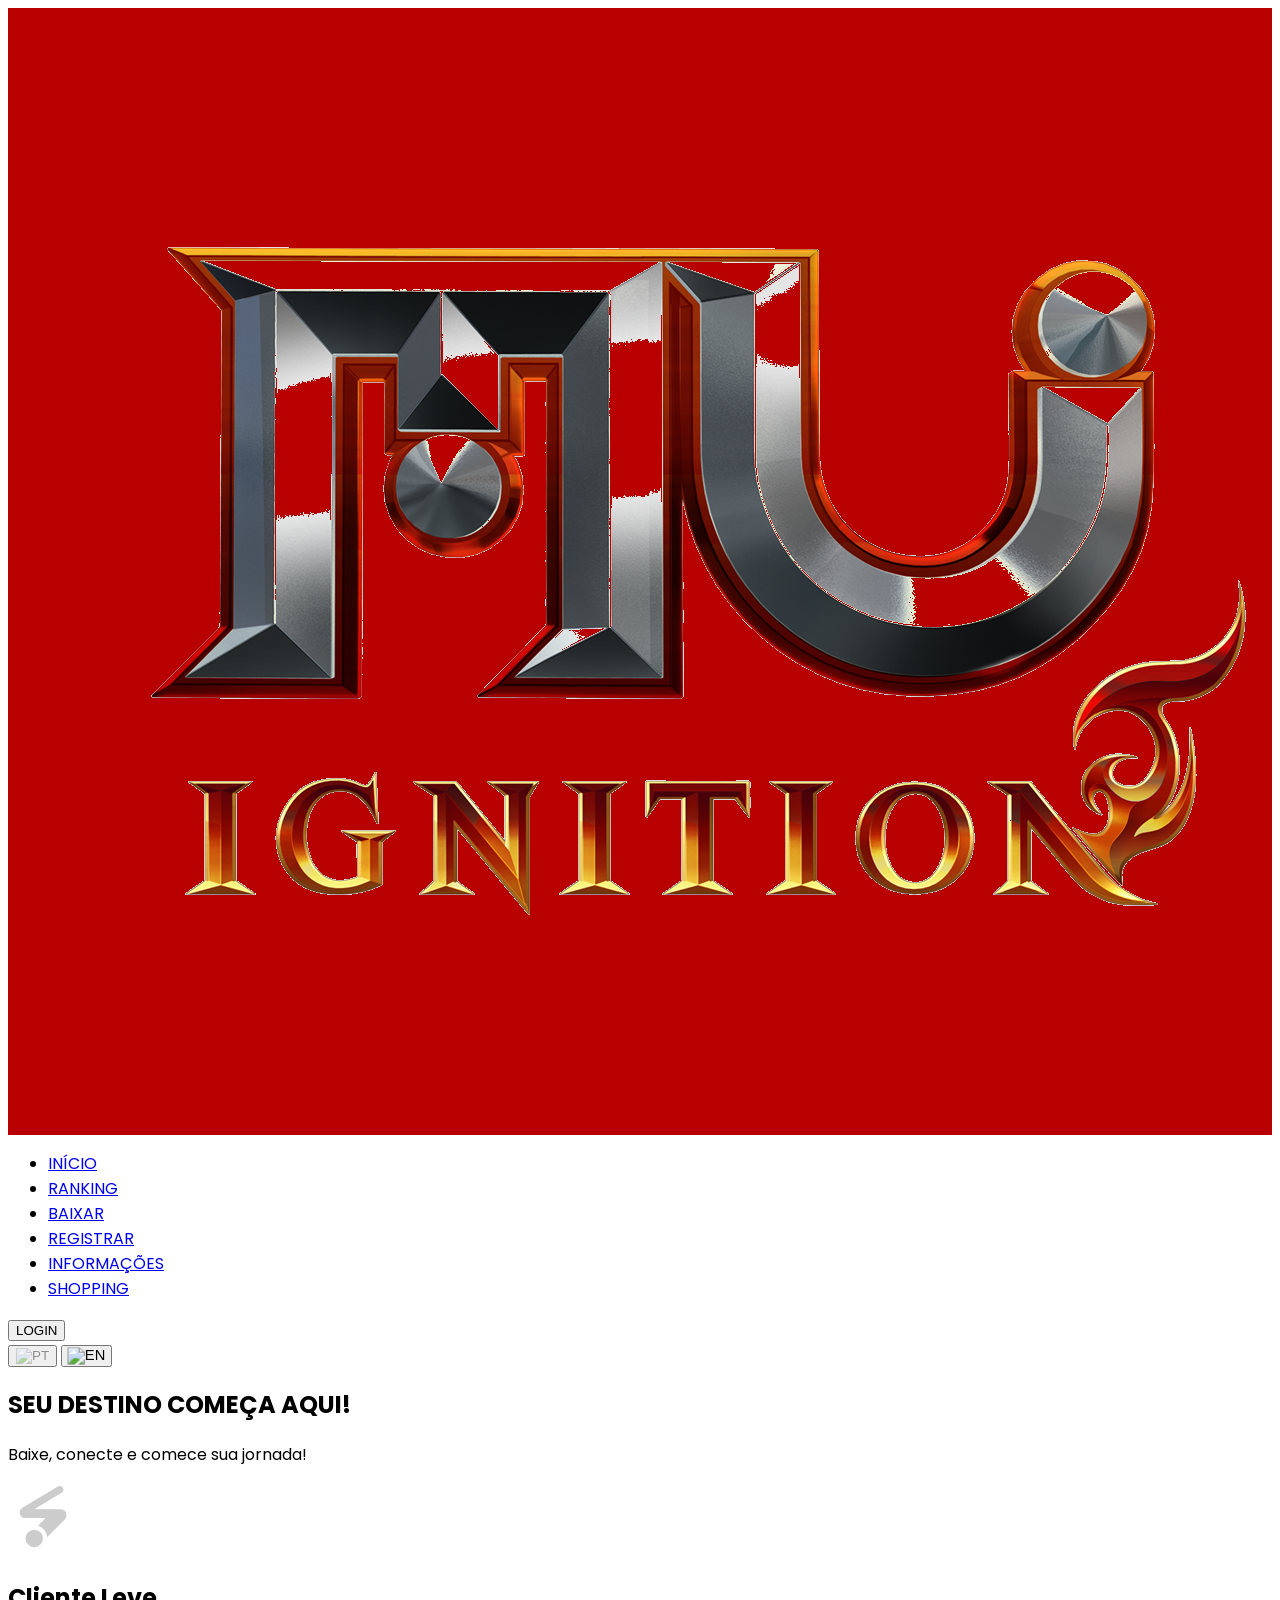
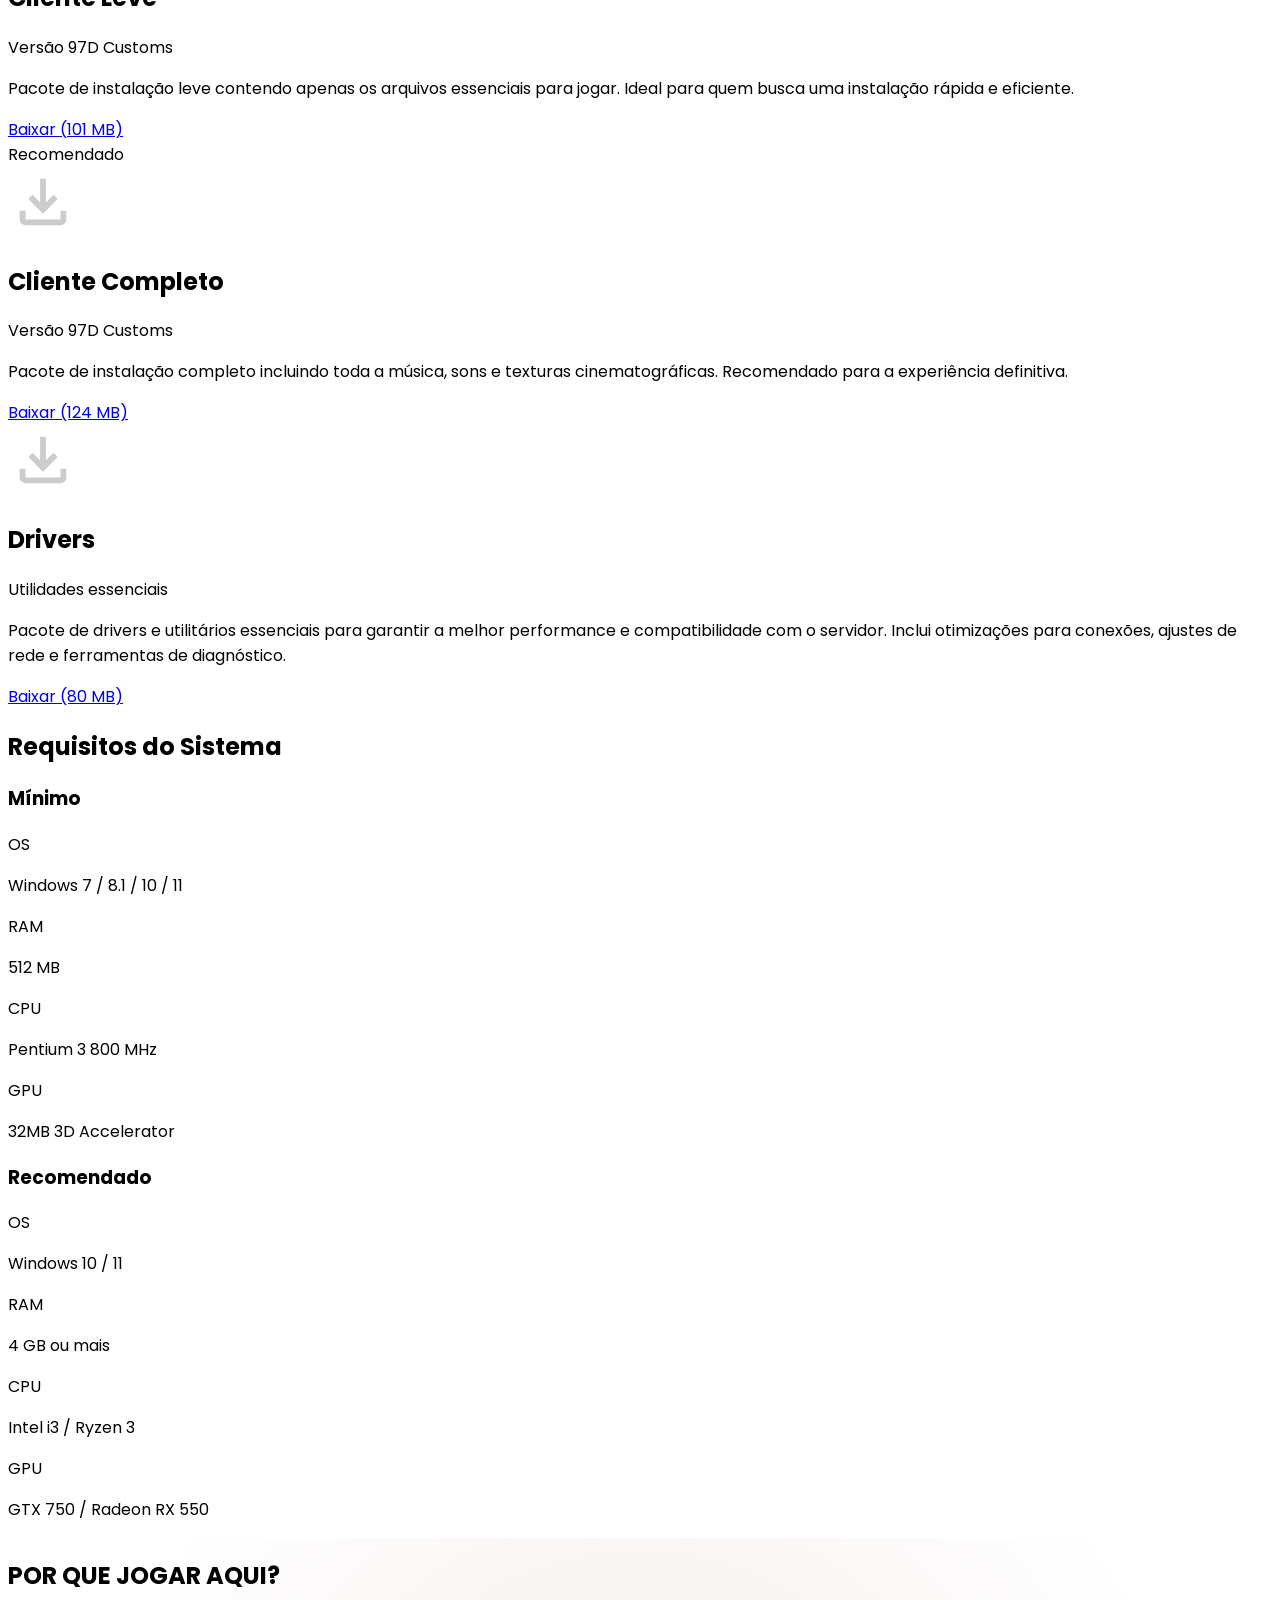
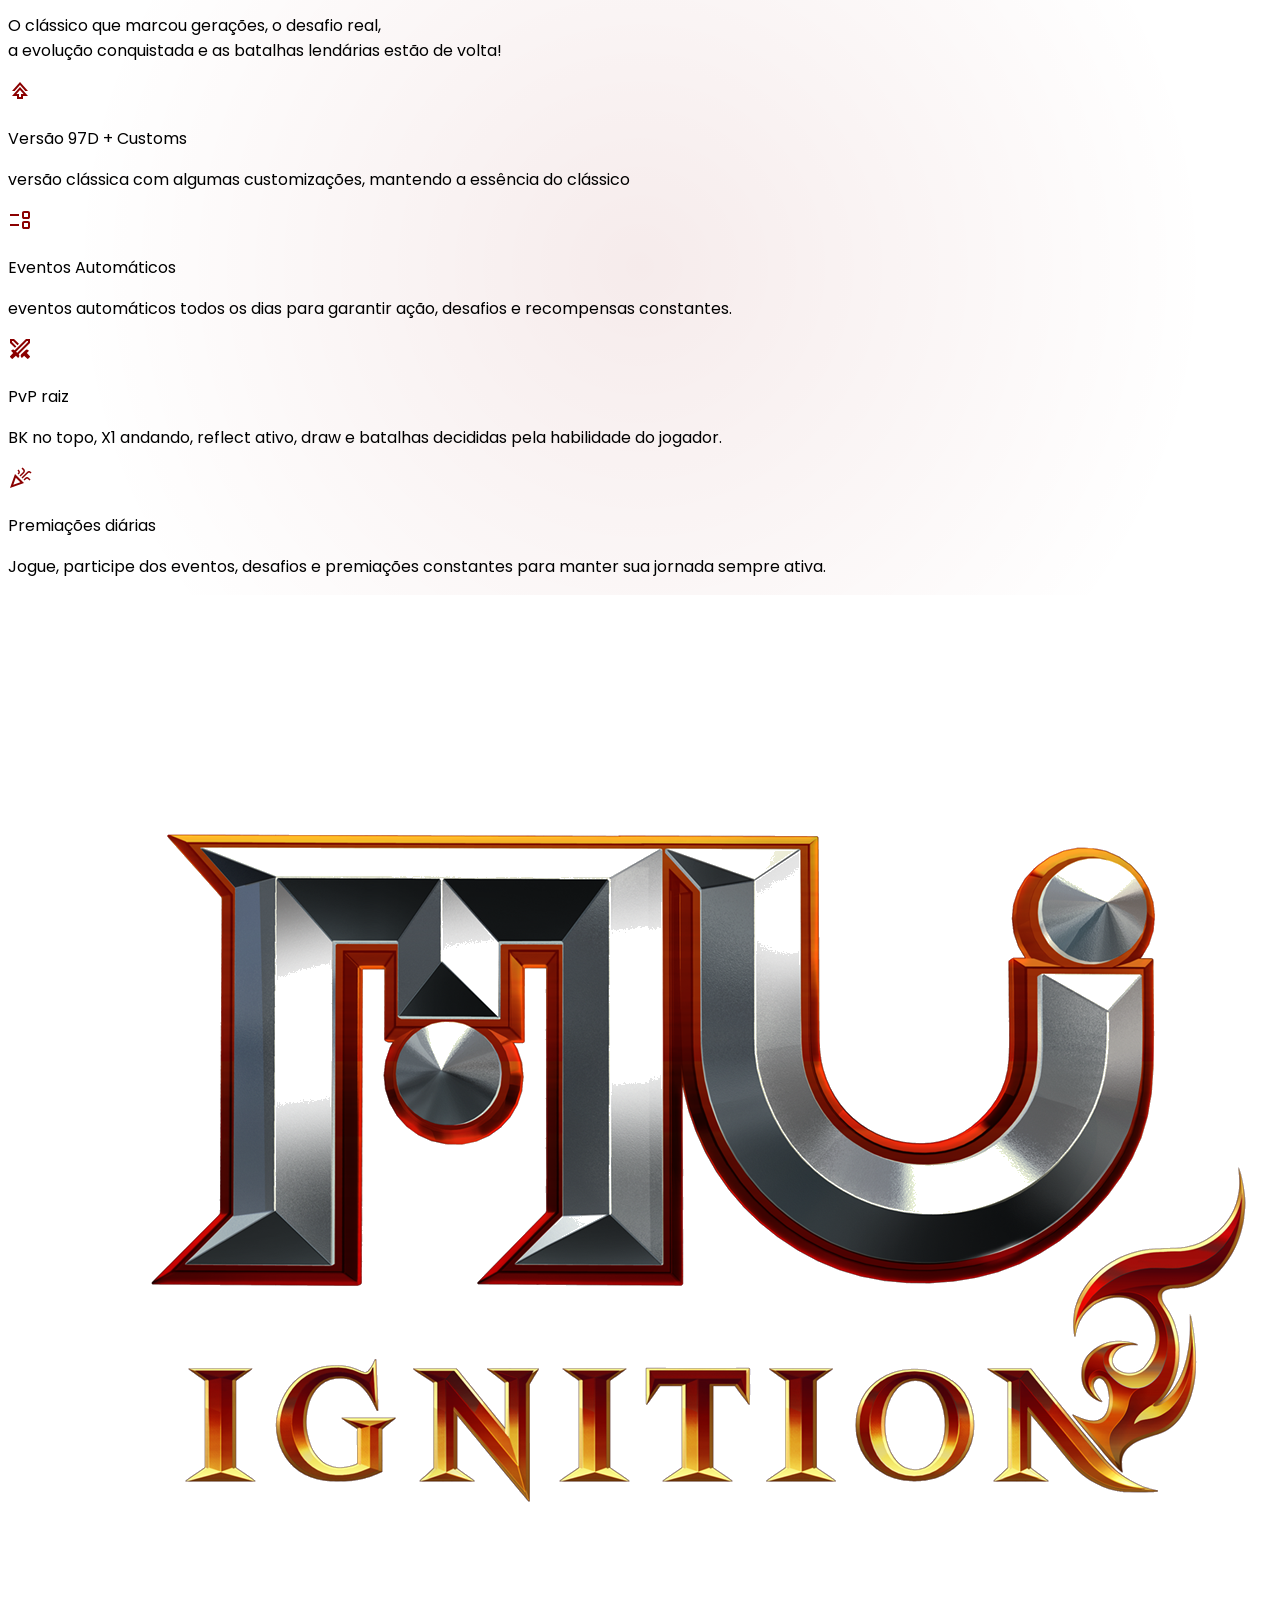
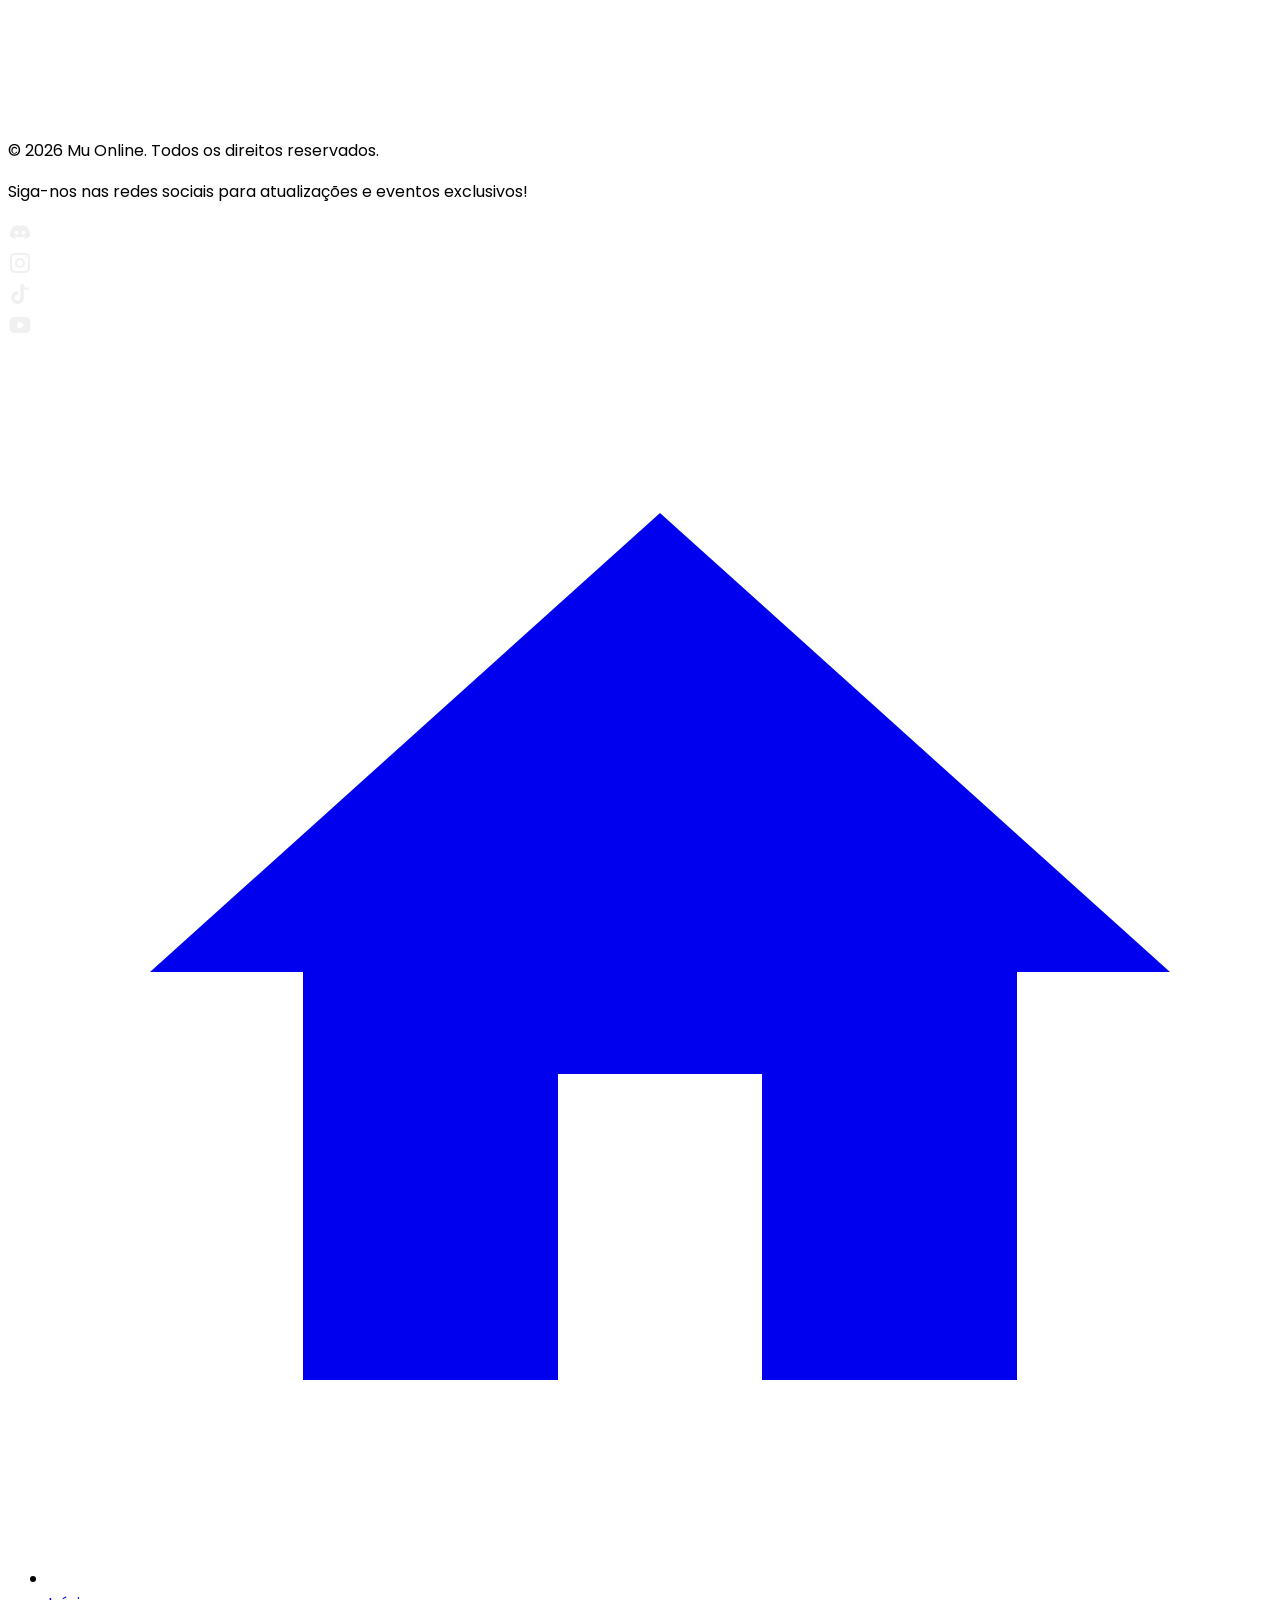
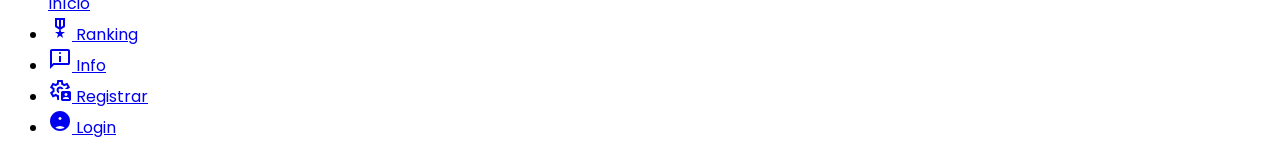
==== downloads.html @ 89e39e62 "Update index.html" ====
<!DOCTYPE html>
<html lang="pt-br">

<head>
    <meta charset="UTF-8">
    <meta name="theme-color" content="#05070a">
    <meta name="viewport" content="width=device-width, initial-scale=1.0">
    <link rel="stylesheet" href="static/css/style.css">
    <link rel="preconnect" href="https://fonts.googleapis.com">
    <link rel="preconnect" href="https://fonts.gstatic.com" crossorigin>
    <link rel="shortcut icon" href="static/images/favicon.ico" type="image/x-icon" />
    <link rel="stylesheet" href="https://cdn.jsdelivr.net/npm/swiper@11/swiper-bundle.min.css" />
    <script src="https://cdn.tailwindcss.com"></script>
    <title>Downloads - MMORPG</title>
</head>

<body class="text-white bg-[#050505]">
    <!-- nav desktop -->
    <nav class="fixed top-0 w-full h-[5.5rem] bg-[#020202] border-b border-[#ec13132d] flex items-center z-[1000]">
        <div class="max-w-7xl mx-auto px-6 w-full flex items-center justify-between">
            <div class="flex items-center gap-12">
                <div class="flex items-center">
                    <div
                        class="background-button p-0.5 rounded-lg flex items-center justify-center w-10 h-10 shrink-0 shadow-[0_0_15px_rgba(235,44,37,0.4)]">
                        <img src="static/images/muonline.png" alt="Logo" class="w-full h-full object-contain">
                    </div>
                </div>
                <ul class="hidden md:flex items-center gap-10 text-sm font-medium uppercase tracking-wider">
                    <li><a href="/"
                            class="nav-link text-[#94a3b8] hover:text-[#B80000] transition text-xs font-bold">INÍCIO</a>
                    </li>
                    <li><a href="/rankings.html"
                            class="nav-link text-[#94a3b8] hover:text-[#B80000] transition text-xs font-bold">RANKING</a>
                    </li>
                    <li><a href="/downloads.html"
                            class="nav-link text-[#94a3b8] hover:text-[#B80000] transition text-xs font-bold">BAIXAR</a>
                    </li>
                    <li><a href="/register.html"
                            class="nav-link text-[#94a3b8] hover:text-[#B80000] transition text-xs font-bold">REGISTRAR</a>
                    </li>
                    <li><a href="/infos.html"
                            class="nav-link text-[#94a3b8] hover:text-[#B80000] transition text-xs font-bold">INFORMAÇÕES</a>
                    </li>
                    <li><a href="/shoppings.html"
                            class="nav-link text-[#94a3b8] hover:text-[#B80000] transition text-xs font-bold">SHOPPING</a>
                    </li>
                </ul>
            </div>
            <div class="flex items-center gap-6">
                <button title="Fazer login"
                    class="hidden md:block px-8 py-2.5 rounded-sm bg-[#B80000] text-white text-xs font-bold uppercase tracking-widest hover:bg-red-900/20 hover:text-[#8b0000] border border-[#b80000] transition-all duration-300 cursor-pointer">
                    LOGIN
                </button>
                <div class="flex items-center gap-3 border-l border-gray-800 pl-6">
                    <button class="lang-btn active" data-lang="pt">
                        <img src="https://flagcdn.com/w40/br.png" alt="PT"
                            class="w-5 h-3.5 rounded-sm cursor-pointer hover:opacity-100 transition">
                    </button>
                    <button class="lang-btn" data-lang="en">
                        <img src="https://flagcdn.com/w40/us.png" alt="EN"
                            class="w-5 h-3.5 rounded-sm cursor-pointer opacity-40 hover:opacity-100 transition">
                    </button>
                </div>
            </div>
        </div>
    </nav>

    <!-- downloads -->
    <section class="relative py-20 px-4 text-white overflow-hidden min-h-screen">
        <div class="absolute inset-0 -z-10">
            <div
                class="absolute inset-0 bg-[url('/static/images/bg-footer.jpg')] bg-cover bg-[position:20%_center] md:bg-center lg:bg-fixed brightness-[0.3]">
            </div>
            <div class="absolute inset-0 bg-gradient-to-b from-transparent via-transparent to-[#020202]"></div>
        </div>
        <div class="relative z-10 max-w-6xl mx-auto">
            <div class="text-center mb-16 mt-24">
                <h2 class="text-4xl md:text-6xl font-bold uppercase tracking-widest drop-shadow-lg">
                    SEU DESTINO COMEÇA <span class="text-[#b30000]">AQUI!</span>
                </h2>
                <p class="text-[#666] uppercase tracking-[0.2em] text-[10px] md:text-xs mt-4 font-bold">
                    Baixe, conecte e comece sua jornada!
                </p>
            </div>

            <!-- cards downloads -->
            <div class="grid grid-cols-1 place-items-center font-sans gap-10 md:grid-cols-3">
                <!-- client lite -->
                <div
                    class="bg-[#1a1a1c] hover:bg-[#1b1b1d] w-80 px-8 py-6 text-center shadow-2xl border-t-2 border-zinc-800 hover:border-zinc-500 transition-all duration-300 hover:-translate-y-2">
                    <div class="flex justify-center mb-6">
                        <svg xmlns="http://www.w3.org/2000/svg" height="70px" viewBox="0 -960 960 960" width="70px"
                            fill="#ccc">
                            <path
                                d="M275-115q-35-35-35-85t35-85q35-35 85-35t85 35q35 35 35 85t-35 85q-35 35-85 35t-85-35Zm264-104q-6-55-41-97t-87-57l106-107H236q-32 0-54-22t-22-54q0-20 10.5-37.5T198-622l486-291q18-11 38-5.5t31 23.5q11 18 5.5 37.5T736-827L360-600h364q32 0 54 22t22 54q0 18-4.5 35.5T778-458L539-219Z" />
                        </svg>
                    </div>
                    <h2 class="text-[32px] mb-2 drop-shadow-md">
                        Cliente Leve
                    </h2>
                    <p class="text-[#f3b749] text-xs font-bold tracking-widest uppercase mb-7">
                        Versão 97D Customs
                    </p>
                    <p class="text-[#9aa0a6] text-sm leading-relaxed mb-8">
                        Pacote de instalação leve contendo apenas os arquivos essenciais para jogar. Ideal para quem
                        busca uma instalação rápida e eficiente.
                    </p>
                    <a href="#"
                        class="block w-full bg-[#8c0000] hover:bg-[#b30000] text-white py-4 font-black uppercase tracking-wider transition-colors duration-300">
                        Baixar (101 MB)
                    </a>
                </div>
                <!-- client full -->
                <div
                    class="relative bg-[#1a1a1c] hover:bg-[#1b1b1d] w-80 px-8 py-20 text-center shadow-2xl border-t-2 border-zinc-800 hover:border-yellow-500 transition-all duration-300 hover:-translate-y-2">
                    <span
                        class="absolute top-0 left-1/2 -translate-x-1/2 -translate-y-1/2 bg-yellow-500 text-[#1a1a1c] py-1 px-4 font-bold uppercase tracking-wider text-[10px] rounded-full shadow-md z-10">
                        Recomendado
                    </span>
                    <div class="flex justify-center mb-6">
                        <svg xmlns="http://www.w3.org/2000/svg" height="70px" viewBox="0 -960 960 960" width="70px"
                            fill="#ccc">
                            <path
                                d="M480-320 280-520l56-58 104 104v-326h80v326l104-104 56 58-200 200ZM240-160q-33 0-56.5-23.5T160-240v-120h80v120h480v-120h80v120q0 33-23.5 56.5T720-160H240Z" />
                        </svg>
                    </div>
                    <h2 class="text-[32px] mb-2 drop-shadow-md">
                        Cliente Completo
                    </h2>
                    <p class="text-[#f3b749] text-xs font-bold tracking-widest uppercase mb-7">
                        Versão 97D Customs
                    </p>
                    <p class="text-[#9aa0a6] text-sm leading-relaxed mb-8">
                        Pacote de instalação completo incluindo toda a música, sons e texturas cinematográficas.
                        Recomendado para a experiência definitiva.
                    </p>
                    <a href="#"
                        class="block w-full bg-[#8c0000] hover:bg-[#b30000] text-white py-4 font-black uppercase tracking-wider transition-colors duration-300">
                        Baixar (124 MB)
                    </a>
                </div>

                <!-- drivers -->
                <!-- cliente lite -->
                <div
                    class="bg-[#1a1a1c] hover:bg-[#1b1b1d] w-80 px-8 py-6 text-center shadow-2xl border-t-2 border-zinc-800 hover:border-red-700 transition-all duration-300 hover:-translate-y-2">
                    <div class="flex justify-center mb-6">
                        <svg xmlns="http://www.w3.org/2000/svg" height="70px" viewBox="0 -960 960 960" width="70px"
                            fill="#ccc">
                            <path
                                d="M480-320 280-520l56-58 104 104v-326h80v326l104-104 56 58-200 200ZM240-160q-33 0-56.5-23.5T160-240v-120h80v120h480v-120h80v120q0 33-23.5 56.5T720-160H240Z" />
                        </svg>
                    </div>
                    <h2 class="text-[32px] mb-2 drop-shadow-md">
                        Drivers
                    </h2>
                    <p class="text-[#f3b749] text-xs font-bold tracking-widest uppercase mb-7">
                        Utilidades essenciais
                    </p>
                    <p class="text-[#9aa0a6] text-sm leading-relaxed mb-8">
                        Pacote de drivers e utilitários essenciais para garantir a melhor performance e compatibilidade
                        com o servidor. Inclui otimizações para conexões, ajustes de rede e ferramentas de diagnóstico.
                    </p>
                    <a href="#"
                        class="block w-full bg-[#8c0000] hover:bg-[#b30000] text-white py-4 font-black uppercase tracking-wider transition-colors duration-300">
                        Baixar (80 MB)
                    </a>
                </div>
            </div>
    </section>

    <!-- system config -->
    <section class="relative py-20 px-4 text-white overflow-hidden min-h-screen">
        <div class="relative z-10 max-w-6xl mx-auto">
            <div class="mb-16 text-center">
                <h2 class="text-4xl md:text-5xl font-semibold uppercase">
                    Requisitos do Sistema
                </h2>
                <div class="w-16 h-1 bg-[#8b0000] mx-auto mt-4"></div>
            </div>
            <div class="grid md:grid-cols-2 gap-10">
                <!-- minimum-->
                <div>
                    <h3 class="tracking-[7px] uppercase text-zinc-500 mb-6">
                        Mínimo
                    </h3>

                    <div class="space-y-6">

                        <div
                            class="bg-[#201F1F] p-6 shadow-lg border-l-4 border-zinc-600 flex justify-between transition-all hover:-translate-y-2">
                            <p class="text-[#999] ">OS</p>
                            <p>Windows 7 / 8.1 / 10 / 11</p>
                        </div>

                        <div
                            class="bg-[#201F1F] p-6 shadow-lg border-l-4 border-zinc-600 flex justify-between transition-all hover:-translate-y-2">
                            <p class="text-[#999]">RAM</p>
                            <p>512 MB</p>
                        </div>

                        <div
                            class="bg-[#201F1F] p-6 shadow-lg border-l-4 border-zinc-600 flex justify-between transition-all hover:-translate-y-2">
                            <p class="text-[#999]">CPU</p>
                            <p>Pentium 3 800 MHz</p>
                        </div>

                        <div
                            class="bg-[#201F1F] p-6 shadow-lg border-l-4 border-zinc-600 flex justify-between transition-all hover:-translate-y-2">
                            <p class="text-[#999]">GPU</p>
                            <p>32MB 3D Accelerator</p>
                        </div>

                    </div>
                </div>
                <!-- recommended -->
                <div>
                    <h3 class="tracking-[7px] uppercase text-yellow-500 mb-6">
                        Recomendado
                    </h3>
                    <div class="space-y-6">
                        <div
                            class="bg-[#201F1F] p-6 shadow-lg border-l-4 border-yellow-600 flex justify-between transition-all hover:-translate-y-2">
                            <p class="text-yellow-400">OS</p>
                            <p>Windows 10 / 11</p>
                        </div>
                        <div
                            class="bg-[#201F1F] p-6 shadow-lg border-l-4 border-yellow-600 flex justify-between transition-all hover:-translate-y-2">
                            <p class="text-yellow-400">RAM</p>
                            <p>4 GB ou mais</p>
                        </div>

                        <div
                            class="bg-[#201F1F] p-6 shadow-lg border-l-4 border-yellow-600 flex justify-between transition-all hover:-translate-y-2">
                            <p class="text-yellow-400">CPU</p>
                            <p>Intel i3 / Ryzen 3</p>
                        </div>

                        <div
                            class="bg-[#201F1F] p-6 shadow-lg border-l-4 border-yellow-600 flex justify-between transition-all hover:-translate-y-2">
                            <p class="text-yellow-400">GPU</p>
                            <p>GTX 750 / Radeon RX 550</p>
                        </div>
                    </div>
                </div>
            </div>
        </div>
    </section>

    <!-- play here -->
    <section id="playhere"
        class="playhere-scroll min-h-[500px] max-w-full mx-auto px-4 py-24 flex flex-col items-center justify-center gap-8 ember-bg relative z-10 overflow-hidden">
        <div
            class="absolute inset-0 bg-[url('/static/images/bg-footer.jpg')] bg-cover bg-center lg:bg-fixed brightness-[0.1] -z-10">
        </div>
        <div class="flex flex-col justify-center items-center mb-12 text-center">
            <h2 class="text-5xl md:text-6xl font-black uppercase tracking-wide text-white">
                POR QUE JOGAR <span class="text-[#8b0000]">AQUI?</span>
            </h2>
            <p class="text-[#aaa] uppercase text-[10px] md:text-[12px] tracking-widest mt-3">
                O clássico que marcou gerações, o desafio real, <br>a evolução conquistada e as batalhas lendárias
                estão
                de volta!<br>
            </p>
        </div>

        <div class="max-w-7xl grid grid-cols-2 md:grid-cols-3 xl:grid-cols-4 gap-6">
            <div class="text-center space-y-3">
                <div class="inline-flex p-4 border border-[#8b0000] hover:bg-red-900/20 transition-all">
                    <svg xmlns="http://www.w3.org/2000/svg" height="24px" viewBox="0 -960 960 960" width="24px"
                        fill="#8b0000">
                        <path
                            d="M360-160v-120H160l320-360 320 360H600v120H360Zm80-80h80v-120h102L480-520 338-360h102v120ZM160-480l320-360 320 360H693L480-720 267-480H160Zm320 120Z" />
                    </svg>
                </div>
                <p>Versão 97D + Customs</p>
                <p class="text-sm text-[#aaa]">
                    versão clássica com algumas customizações,
                    mantendo a essência do clássico
                </p>
            </div>

            <div class="text-center space-y-3">
                <div class="inline-flex p-4 border border-[#8b0000] hover:bg-red-900/20 transition-all">
                    <svg xmlns="http://www.w3.org/2000/svg" height="24px" viewBox="0 -960 960 960" width="24px"
                        fill="#8b0000">
                        <path
                            d="M640-120q-33 0-56.5-23.5T560-200v-160q0-33 23.5-56.5T640-440h160q33 0 56.5 23.5T880-360v160q0 33-23.5 56.5T800-120H640Zm0-80h160v-160H640v160ZM80-240v-80h360v80H80Zm560-280q-33 0-56.5-23.5T560-600v-160q0-33 23.5-56.5T640-840h160q33 0 56.5 23.5T880-760v160q0 33-23.5 56.5T800-520H640Zm0-80h160v-160H640v160ZM80-640v-80h360v80H80Zm640 360Zm0-400Z" />
                    </svg>
                </div>
                <p>Eventos Automáticos</p>
                <p class="text-sm text-[#aaa]">
                    eventos automáticos todos os dias para garantir ação, desafios e recompensas constantes.
                </p>
            </div>

            <div class="text-center space-y-3">
                <div class="inline-flex p-4 border border-[#8b0000] hover:bg-red-900/20 transition-all">
                    <svg xmlns="http://www.w3.org/2000/svg" height="24px" viewBox="0 -960 960 960" width="24px"
                        fill="#8b0000">
                        <path
                            d="M762-96 645-212l-88 88-28-28q-23-23-23-57t23-57l169-169q23-23 57-23t57 23l28 28-88 88 116 117q12 12 12 28t-12 28l-50 50q-12 12-28 12t-28-12Zm118-628L426-270l5 4q23 23 23 57t-23 57l-28 28-88-88L198-96q-12 12-28 12t-28-12l-50-50q-12-12-12-28t12-28l116-117-88-88 28-28q23-23 57-23t57 23l4 5 454-454h160v160ZM334-583l24-23 23-24-23 24-24 23Zm-56 57L80-724v-160h160l198 198-57 56-174-174h-47v47l174 174-56 57Zm92 199 430-430v-47h-47L323-374l47 47Zm0 0-24-23-23-24 23 24 24 23Z" />
                    </svg>
                </div>
                <p>PvP raiz</p>
                <p class="text-sm text-[#aaa]">
                    BK no topo, X1 andando, reflect ativo, draw e batalhas decididas pela habilidade do jogador.
                </p>
            </div>

            <div class="text-center space-y-3">
                <div class="inline-flex p-4 border border-[#8b0000] hover:bg-red-900/20 transition-all">
                    <svg xmlns="http://www.w3.org/2000/svg" height="24px" viewBox="0 -960 960 960" width="24px"
                        fill="#8b0000">
                        <path
                            d="m80-80 200-560 360 360L80-80Zm132-132 282-100-182-182-100 282Zm370-246-42-42 224-224q32-32 77-32t77 32l24 24-42 42-24-24q-14-14-35-14t-35 14L582-458ZM422-618l-42-42 24-24q14-14 14-34t-14-34l-26-26 42-42 26 26q32 32 32 76t-32 76l-24 24Zm80 80-42-42 144-144q14-14 14-35t-14-35l-64-64 42-42 64 64q32 32 32 77t-32 77L502-538Zm160 160-42-42 64-64q32-32 77-32t77 32l64 64-42 42-64-64q-14-14-35-14t-35 14l-64 64ZM212-212Z" />
                    </svg>
                </div>
                <p>Premiações diárias</p>
                <p class="text-sm text-[#aaa]">
                    Jogue, participe dos eventos, desafios e premiações constantes para manter sua jornada sempre
                    ativa.
                </p>
            </div>
        </div>
    </section>

    <!-- footer -->
    <section id="footer" class="max-w-7xl mx-auto px-4 pb-28 md:py-24 flex flex-col lg:flex-row gap-10">
        <div class="flex-1 flex flex-col items-center lg:items-start text-center lg:text-left gap-4">
            <img src="static/images/muonline.png" alt="Logo do Servidor" class="w-32">

            <p class="text-[#aaa]/50 text-sm">
                &copy; 2026 Mu Online. Todos os direitos reservados.
            </p>
        </div>
        <div class="flex-1 flex flex-col items-center lg:items-end text-center lg:text-right gap-6">
            <p class="text-[#aaa]/50 text-sm max-w-md">
                Siga-nos nas redes sociais para atualizações e eventos exclusivos!
            </p>
            <div class="flex flex-wrap justify-center lg:justify-end gap-4">
                <!-- discord -->
                <div class="bg-[#0A0A0A] rounded-md p-4 hover:bg-[#5662F6] transition-all">
                    <a href="#">
                        <svg width="24" height="24" viewBox="0 0 24 24" fill="none" xmlns="http://www.w3.org/2000/svg">
                            <path
                                d="M18.9569 6.17043C21.2028 9.23369 22.3257 12.672 21.9173 16.6418C21.9173 16.6418 21.9173 16.673 21.8833 16.673C20.3861 17.7045 18.6847 18.486 16.8812 18.9861C16.8472 19.0174 16.8472 18.9861 16.8132 18.9861C16.4389 18.486 16.0986 17.9859 15.7924 17.4545C15.7924 17.4232 15.7924 17.392 15.8264 17.3607C16.3708 17.1732 16.8812 16.9544 17.3917 16.673C17.4257 16.673 17.4257 16.6105 17.3917 16.5793C17.2896 16.5167 17.1875 16.4542 17.0854 16.3605C17.0514 16.3605 17.0514 16.3605 17.0173 16.3605C13.7847 17.7358 10.2458 17.7358 6.97917 16.3605C6.94515 16.3605 6.91112 16.3605 6.91112 16.3605C6.80904 16.4542 6.70695 16.5167 6.60487 16.5793C6.53681 16.6105 6.57084 16.673 6.60487 16.673C7.08126 16.9544 7.6257 17.1732 8.17014 17.3607C8.20417 17.392 8.20417 17.4232 8.20417 17.4545C7.89792 17.9859 7.55765 18.486 7.18334 18.9861C7.14931 18.9861 7.11529 19.0174 7.11529 18.9861C5.31182 18.486 3.61043 17.7045 2.11321 16.673C2.07918 16.673 2.07918 16.6418 2.07918 16.6418C1.73891 13.2034 2.45349 9.73381 5.0396 6.17043C5.0396 6.17043 5.0396 6.17043 5.07362 6.17043C6.36668 5.60779 7.72778 5.2327 9.12292 5.01389C9.15695 4.98263 9.19098 5.01389 9.19098 5.01389C9.39514 5.32647 9.56528 5.67031 9.70139 5.98288C11.2326 5.76408 12.7639 5.76408 14.2951 5.98288C14.4312 5.67031 14.6014 5.32647 14.8055 5.01389C14.8055 5.01389 14.8396 4.98263 14.8736 5.01389C16.2687 5.2327 17.6298 5.60779 18.9229 6.17043C18.9569 6.17043 18.9569 6.17043 18.9569 6.17043ZM8.68056 14.5475C9.66736 14.5475 10.484 13.7035 10.484 12.7033C10.484 11.6718 9.70139 10.8591 8.68056 10.8591C7.69376 10.8591 6.87709 11.6718 6.87709 12.7033C6.87709 13.7035 7.69376 14.5475 8.68056 14.5475ZM15.316 14.5475C16.3368 14.5475 17.1194 13.7035 17.1194 12.7033C17.1535 11.6718 16.3368 10.8591 15.316 10.8591C14.3292 10.8591 13.5465 11.6718 13.5465 12.7033C13.5465 13.7035 14.3292 14.5475 15.316 14.5475Z"
                                fill="#F0F0F0"></path>
                        </svg>
                    </a>
                </div>

                <!-- instagram -->
                <div class="bg-[#0A0A0A] rounded-md p-4 hover:bg-[#A83376] transition-all">
                    <a href="#">
                        <svg width='24' height='24' viewBox='0 0 24 24' fill='none' xmlns='http://www.w3.org/2000/svg'>
                            <path fill-rule='evenodd' clip-rule='evenodd'
                                d='M6.58002 2.02501C5.87102 2.11101 5.30702 2.26601 4.82002 2.50901C3.39102 3.22101 2.41102 4.50201 2.09002 6.07801C2.02502 6.39401 2.02002 6.85101 2.02002 12C2.02002 17.149 2.02502 17.606 2.09002 17.922C2.41202 19.499 3.39002 20.777 4.82102 21.492C5.14102 21.652 5.76602 21.852 6.18002 21.928C6.58902 22.004 17.411 22.004 17.82 21.928C19.949 21.537 21.537 19.949 21.928 17.82C22.004 17.411 22.004 6.58901 21.928 6.18001C21.549 4.11601 20.092 2.59801 18.02 2.10901C17.663 2.02401 17.619 2.02301 12.18 2.01701C9.16602 2.01401 6.64602 2.01701 6.58002 2.02501ZM17.86 4.11401C18.851 4.44601 19.582 5.18401 19.886 6.16001L19.98 6.46001V12V17.54L19.886 17.84C19.578 18.827 18.827 19.578 17.84 19.886L17.54 19.98H12H6.46002L6.16002 19.886C5.17302 19.578 4.42202 18.827 4.11402 17.84L4.02002 17.54V12V6.46001L4.11402 6.16001C4.45302 5.07401 5.34802 4.26001 6.44302 4.04301C6.54002 4.02401 9.08402 4.01101 12.1 4.01401L17.58 4.02001L17.86 4.11401ZM17.046 5.62301C16.68 5.80801 16.499 6.14101 16.527 6.58001C16.548 6.90701 16.704 7.16901 16.978 7.33901C17.154 7.44801 17.207 7.46001 17.5 7.46001C17.793 7.46001 17.846 7.44801 18.022 7.33901C18.143 7.26401 18.264 7.14301 18.339 7.02201C18.448 6.84601 18.46 6.79301 18.46 6.50001C18.46 6.20701 18.448 6.15401 18.339 5.97801C18.16 5.68901 17.905 5.54501 17.544 5.52801C17.299 5.51701 17.23 5.53001 17.046 5.62301ZM11.58 7.02301C11.014 7.10201 10.81 7.14401 10.48 7.24901C8.74602 7.80001 7.44802 9.26701 7.09202 11.078C7.00202 11.538 7.00202 12.462 7.09202 12.922C7.39902 14.481 8.38902 15.776 9.82102 16.492C10.132 16.647 10.758 16.85 11.16 16.925C11.495 16.988 12.505 16.988 12.84 16.925C14.712 16.573 16.216 15.257 16.754 13.499C16.935 12.909 16.974 12.642 16.974 12C16.974 11.358 16.935 11.091 16.754 10.501C16.226 8.77601 14.727 7.43801 12.945 7.09901C12.62 7.03801 11.802 6.99201 11.58 7.02301ZM12.86 9.12001C13.83 9.42501 14.582 10.183 14.886 11.16C15.021 11.594 15.021 12.406 14.886 12.84C14.579 13.826 13.826 14.579 12.84 14.886C12.406 15.021 11.594 15.021 11.16 14.886C10.174 14.579 9.42202 13.827 9.11402 12.84C9.03502 12.588 9.02002 12.454 9.02002 12C9.02002 11.546 9.03502 11.412 9.11402 11.16C9.45302 10.074 10.331 9.27501 11.443 9.04101C11.751 8.97601 12.544 9.02001 12.86 9.12001Z'
                                fill='#F0F0F0' />
                        </svg>
                    </a>
                </div>

                <!-- tiktok -->
                <div class="bg-[#0A0A0A] rounded-md p-4 hover:bg-[#000] transition-all">
                    <a href="#">
                        <svg width='24' height='24' viewBox='0 0 24 24' fill='none' xmlns='http://www.w3.org/2000/svg'>
                            <path
                                d="M19.59 6.69a4.83 4.83 0 0 1-3.77-4.25V2h-3.45v13.67a2.89 2.89 0 0 1-5.2 1.74 2.89 2.89 0 0 1 2.31-4.64 2.93 2.93 0 0 1 .88.13V9.4a6.84 6.84 0 0 0-1-.05A6.33 6.33 0 0 0 5 20.1a6.34 6.34 0 0 0 10.86-4.43V7a8.16 8.16 0 0 0 4.77 1.52v-3.4a4.85 4.85 0 0 1-1-.43z"
                                fill="#F0F0F0" />
                        </svg>
                    </a>
                </div>

                <!-- youTube -->
                <div class="bg-[#0A0A0A] rounded-md p-4 hover:bg-[#F70202] transition-all">
                    <a href="#">
                        <svg width='24' height='24' viewBox='0 0 24 24' fill='none' xmlns='http://www.w3.org/2000/svg'>
                            <path fill-rule='evenodd' clip-rule='evenodd'
                                d='M9.58 4.044C7.885 4.095 5.607 4.199 5.211 4.244C4.379 4.337 3.716 4.633 3.032 5.214C2.51 5.657 2.015 6.44 1.845 7.091C1.633 7.901 1.541 9.377 1.542 11.98C1.542 14.534 1.637 16.076 1.842 16.859C2.16 18.074 3.175 19.147 4.392 19.557C4.787 19.69 5.277 19.755 6.38 19.818C8.661 19.949 9.64 19.976 12 19.976C14.36 19.976 15.339 19.949 17.62 19.818C18.723 19.755 19.213 19.69 19.608 19.557C20.825 19.147 21.84 18.074 22.158 16.859C22.362 16.079 22.458 14.514 22.458 11.96C22.458 9.375 22.366 7.897 22.155 7.091C21.877 6.027 20.958 4.978 19.92 4.539C19.271 4.265 18.972 4.225 16.96 4.14C13.673 4.001 11.815 3.977 9.58 4.044ZM11.416 8.467C11.558 8.516 13.899 10.058 14.849 10.728C15.37 11.095 15.566 11.364 15.63 11.8C15.694 12.228 15.57 12.656 15.295 12.961C15.124 13.149 11.849 15.343 11.48 15.515C11.299 15.599 11.203 15.617 10.94 15.616C10.509 15.613 10.234 15.504 9.952 15.226C9.696 14.973 9.579 14.747 9.523 14.4C9.467 14.055 9.466 9.949 9.522 9.606C9.668 8.703 10.558 8.168 11.416 8.467Z'
                                fill='#F0F0F0' />
                        </svg>
                    </a>
                </div>
            </div>
        </div>
    </section>

    <!-- mobile nav -->
    <div class=" md:hidden fixed bottom-0 left-0 right-0 bg-[#14131341] backdrop-blur-lg border-t border-[#ec13132d]
                z-50 px-8 py-4">
        <ul class="flex items-center justify-between">
            <li>
                <a href="#home"
                    class="nav-link active text-[#94a3b8] hover:text-[#B80000] flex flex-col items-center transition gap-1.5">
                    <svg class="w-5 h-5" fill="currentColor" viewBox="0 0 24 24">
                        <path d="M10 20v-6h4v6h5v-8h3L12 3 2 12h3v8z" />
                    </svg>
                    <span class="text-[8px] font-bold uppercase tracking-widest">Início</span>
                </a>
            </li>
            <li>
                <a href="/rankings.html"
                    class="nav-link text-gray-400 hover:text-[#B80000] flex flex-col items-center gap-1.5">
                    <svg xmlns="http://www.w3.org/2000/svg" height="24px" viewBox="0 -960 960 960" width="24px"
                        fill="currentColor">
                        <path
                            d="M280-880h400v314q0 23-10 41t-28 29l-142 84 28 92h152l-124 88 48 152-124-94-124 94 48-152-124-88h152l28-92-142-84q-18-11-28-29t-10-41v-314Zm80 80v234l80 48v-282h-80Zm240 0h-80v282l80-48v-234ZM480-647Zm-40-12Zm80 0Z" />
                    </svg>
                    <span class="text-[8px] font-bold uppercase tracking-widest">Ranking</span>
                </a>
            </li>
            <li>
                <a href="/infos.html"
                    class="nav-link text-gray-400 hover:text-[#B80000] flex flex-col items-center gap-1.5">
                    <svg xmlns="http://www.w3.org/2000/svg" height="24px" viewBox="0 -960 960 960" width="24px"
                        fill="currentColor">
                        <path
                            d="M480-680q17 0 28.5-11.5T520-720q0-17-11.5-28.5T480-760q-17 0-28.5 11.5T440-720q0 17 11.5 28.5T480-680Zm-40 320h80v-240h-80v240ZM80-80v-720q0-33 23.5-56.5T160-880h640q33 0 56.5 23.5T880-800v480q0 33-23.5 56.5T800-240H240L80-80Zm126-240h594v-480H160v525l46-45Zm-46 0v-480 480Z" />
                    </svg>
                    <span class="text-[8px] font-bold uppercase tracking-widest">Info</span>
                </a>
            </li>
            <li>
                <a href="/register.html"
                    class="nav-link text-gray-400 hover:text-[#B80000] flex flex-col items-center gap-1">
                    <svg xmlns="http://www.w3.org/2000/svg" height="24px" viewBox="0 -960 960 960" width="24px"
                        fill="currentColor">
                        <path
                            d="M600-120h240v-33q-25-23-56-35t-64-12q-33 0-64 12t-56 35v33Zm162.5-137.5Q780-275 780-300t-17.5-42.5Q745-360 720-360t-42.5 17.5Q660-325 660-300t17.5 42.5Q695-240 720-240t42.5-17.5ZM480-480Zm2-140q-58 0-99 41t-41 99q0 48 27 84t71 50q0-23 .5-44t8.5-38q-14-8-20.5-22t-6.5-30q0-25 17.5-42.5T482-540q15 0 28.5 7.5T533-512q11-5 23-7t24-2h36q-13-43-49.5-71T482-620ZM370-80l-16-128q-13-5-24.5-12T307-235l-119 50L78-375l103-78q-1-7-1-13.5v-27q0-6.5 1-13.5L78-585l110-190 119 50q11-8 23-15t24-12l16-128h220l16 128q13 5 24.5 12t22.5 15l119-50 110 190-85 65H696q-1-5-2-10.5t-3-10.5l86-65-39-68-99 42q-22-23-48.5-38.5T533-694l-13-106h-79l-14 106q-31 8-57.5 23.5T321-633l-99-41-39 68 86 64q-5 15-7 30t-2 32q0 16 2 31t7 30l-86 65 39 68 99-42q24 25 54 42t65 22v184h-70Zm210 40q-25 0-42.5-17.5T520-100v-280q0-25 17.5-42.5T580-440h280q25 0 42.5 17.5T920-380v280q0 25-17.5 42.5T860-40H580Z" />
                    </svg>
                    <span class="text-[8px] font-bold uppercase tracking-widest">Registrar</span>
                </a>
            </li>
            <li>
                <a href="/login.html"
                    class="nav-link text-gray-400 hover:text-[#B80000] flex flex-col items-center gap-1">
                    <svg xmlns="http://www.w3.org/2000/svg" height="24px" viewBox="0 -960 960 960" width="24px"
                        fill="currentColor">
                        <path
                            d="M480-80q-83 0-156-31.5T197-197q-54-54-85.5-127T80-480q0-83 31.5-156T197-763q54-54 127-85.5T480-880q83 0 156 31.5T763-763q54 54 85.5 127T880-480q0 83-31.5 156T763-197q-54 54-127 85.5T480-80Zm100-95.5q47-15.5 86-44.5-39-29-86-44.5T480-280q-53 0-100 15.5T294-220q39 29 86 44.5T480-160q53 0 100-15.5ZM523-537q17-17 17-43t-17-43q-17-17-43-17t-43 17q-17 17-17 43t17 43q17 17 43 17t43-17Zm-43-43Zm0 360Z" />
                    </svg>
                    <span class="text-[8px] font-bold uppercase tracking-widest">Login</span>
                </a>
            </li>
        </ul>
    </div>

    <script src="https://cdn.jsdelivr.net/npm/swiper@11/swiper-bundle.min.js"></script>
    <script src="static/js/script.js"></script>
    <script src="static/js/i18n.js"></script>
    <script src="https://unpkg.com/scrollreveal@4.0.0/dist/scrollreveal.min.js"></script>
    <script src="static/js/scrollrevealjs.js"></script>
</body>

</html>
---- static/css/style.css ----
/* imports */
@import url('https://fonts.googleapis.com/css2?family=Cinzel:wght@400;700;900&family=Crimson+Text:ital,wght@0,400;0,600;1,400&family=Space+Grotesk:wght@300..700&display=swap');

@import url('https://fonts.googleapis.com/css2?family=Newsreader:ital,opsz,wght@0,6..72,200..800;1,6..72,200..800&family=Poppins:ital,wght@0,100;0,200;0,300;0,400;0,500;0,600;0,700;0,800;0,900;1,100;1,200;1,300;1,400;1,500;1,600;1,700;1,800;1,900&family=Space+Grotesk:wght@300..700&display=swap');


/* base */
html {
    scroll-behavior: smooth;
    scrollbar-width: thin;
    scrollbar-color: #B80000 #ec131325;
    max-width: 100%;
    overflow-x: hidden;
}

body {
    font-family: "Poppins", sans-serif;
}

section {
    overflow: hidden;
}

/* scrollbar */
::-webkit-scrollbar {
    width: 12px;
}

::-webkit-scrollbar-track {
    background: #111;
}

::-webkit-scrollbar-thumb {
    background-color: #B80000;
    border-radius: 10px;
}

#home,
.server-info,
.news-scroll,
.rank-scroll,
.playhere-scroll {
    scroll-margin-top: 2rem;
}

/* animates */
@keyframes pulse {
    50% {
        opacity: 0.8;
    }
}

/* utils */
.gothic-glow {
    text-shadow: 0 0 20px rgba(139, 0, 0, 0.6), 0 4px 10px rgba(0, 0, 0, 0.9);
}

.ember-bg {
    background-image: radial-gradient(circle at 50% 50%, rgba(139, 0, 0, 0.08) 0%, transparent 80%);
}

/* nav */
.nav-link.active,
.nav-link:hover {
    color: #B80000;
    transition: all 0.3s ease;
}

/* language */
.lang-btn:not(.active) img {
    opacity: 0.4;
}

.lang-btn.active img {
    opacity: 1;
    transform: scale(1.1);
}

/* buttons */
.background-button {
    background: #B80000;
}

/* swiper */
.swiper {
    width: 100%;
    position: relative;
}

.swiper-wrapper {
    align-items: stretch;
}

.swiper-pagination-bullet {
    background: #8b0000 !important;
}

.swiper-pagination-bullet-active {
    background: #ff0000 !important;
    width: 20px;
    border-radius: 4px;
    transition: all 0.3s;
}

/* rank badge */
.rank-badge {
    position: absolute;
    top: 8px;
    left: 8px;
    width: 28px;
    height: 28px;
    background: #8b0000;
    display: flex;
    align-items: center;
    justify-content: center;
    font-family: 'Cinzel', serif;
    font-size: 11px;
    font-weight: 700;
    color: #fff;
    clip-path: polygon(0 0, 100% 0, 100% 75%, 75% 100%, 0 100%);
    z-index: 10;
}

/* hero cards */
.hero-card img {
    filter: grayscale(1);
    transition: filter 0.6s ease, transform 0.4s ease;
}

.hero-card:hover img {
    filter: grayscale(0);
    transform: scale(1.03);
}

.hero-card::after {
    content: '';
    position: absolute;
    inset: 0;
    background: repeating-linear-gradient(0deg, transparent, transparent 2px, rgba(0, 0, 0, 0.08) 2px, rgba(0, 0, 0, 0.08) 4px);
    pointer-events: none;
}

/* alliance cards */
.alliance-card {
    transition: background 0.25s, border-color 0.25s;
}

.alliance-card:hover {
    background: #1a0a0a !important;
    border-color: #8b0000 !important;
}

.alliance-card.owner {
    border: 1px solid #8b0000;
    background: #120505;
}

/* table rows */
tr.player-row {
    transition: background 0.2s;
}

tr.player-row:hover {
    background: #1c1c1c;
}

/* siege pulse */
@keyframes pulse-red {

    0%,
    100% {
        opacity: 1;
    }

    50% {
        opacity: 0.6;
    }
}

.siege-title {
    animation: pulse-red 2.5s ease-in-out infinite;
}

/* responsive swiper */
@media (max-width: 767px) {
    .swiper-slide {
        padding: 0 10px;
        height: auto;
    }
}

@media (min-width: 768px) {
    .swiper-wrapper {
        display: grid !important;
        grid-template-columns: repeat(12, minmax(0, 1fr));
        gap: 1.5rem;
        transform: none !important;
        height: 600px;
    }

    .swiper-slide {
        width: auto !important;
        margin: 0 !important;
    }

    .swiper-pagination {
        display: none !important;
    }
}
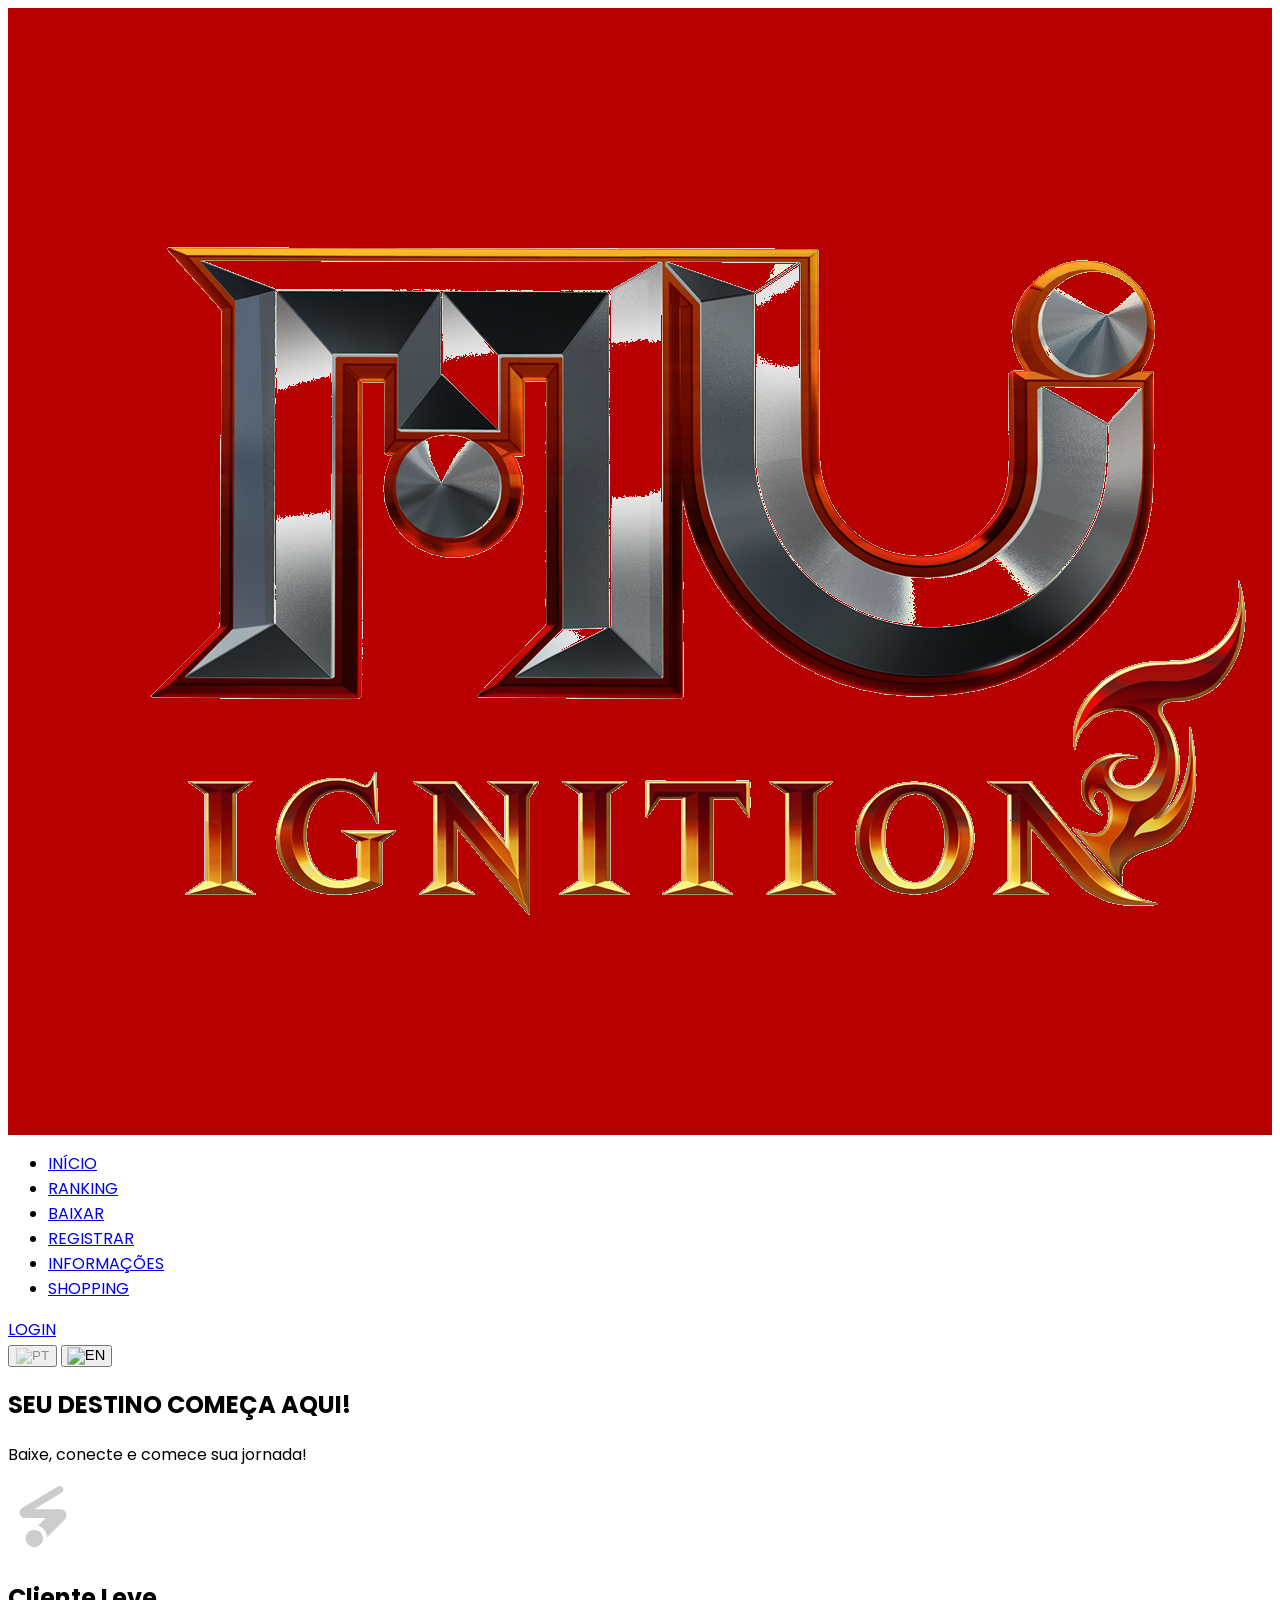
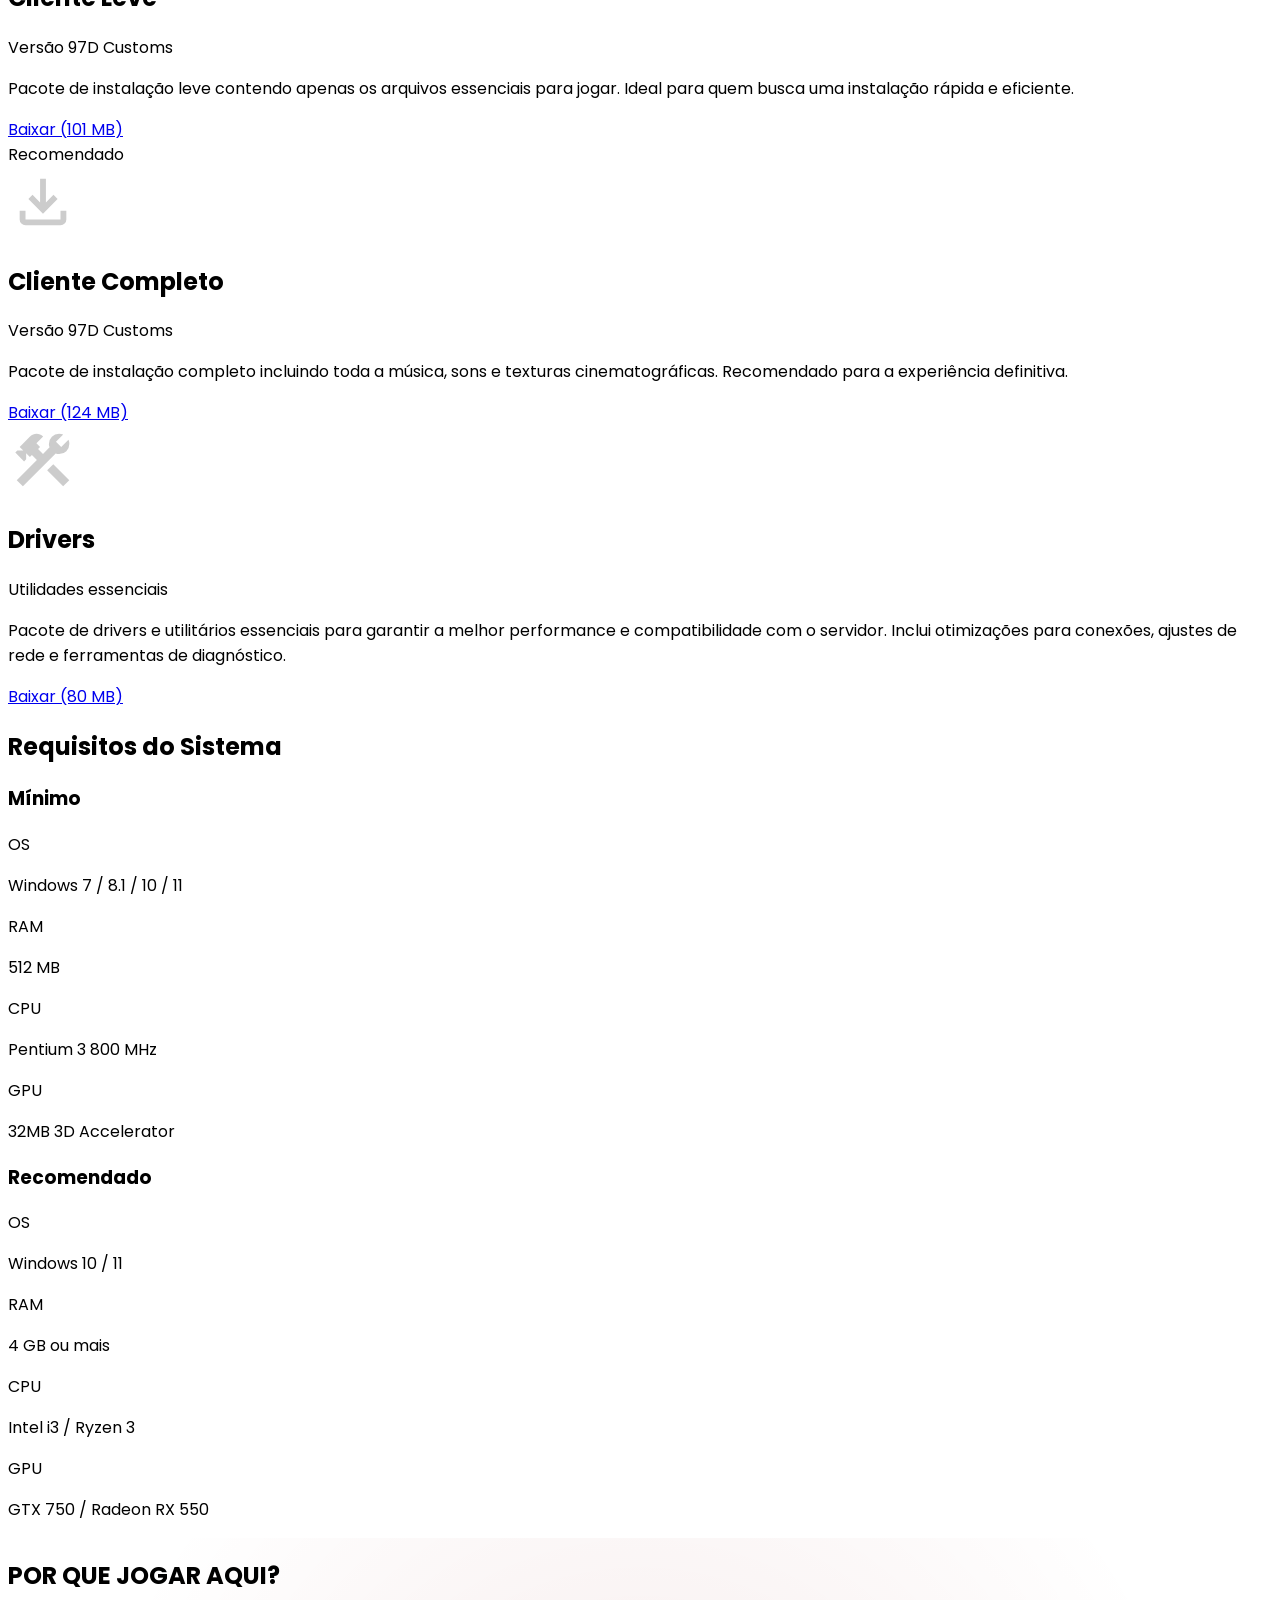
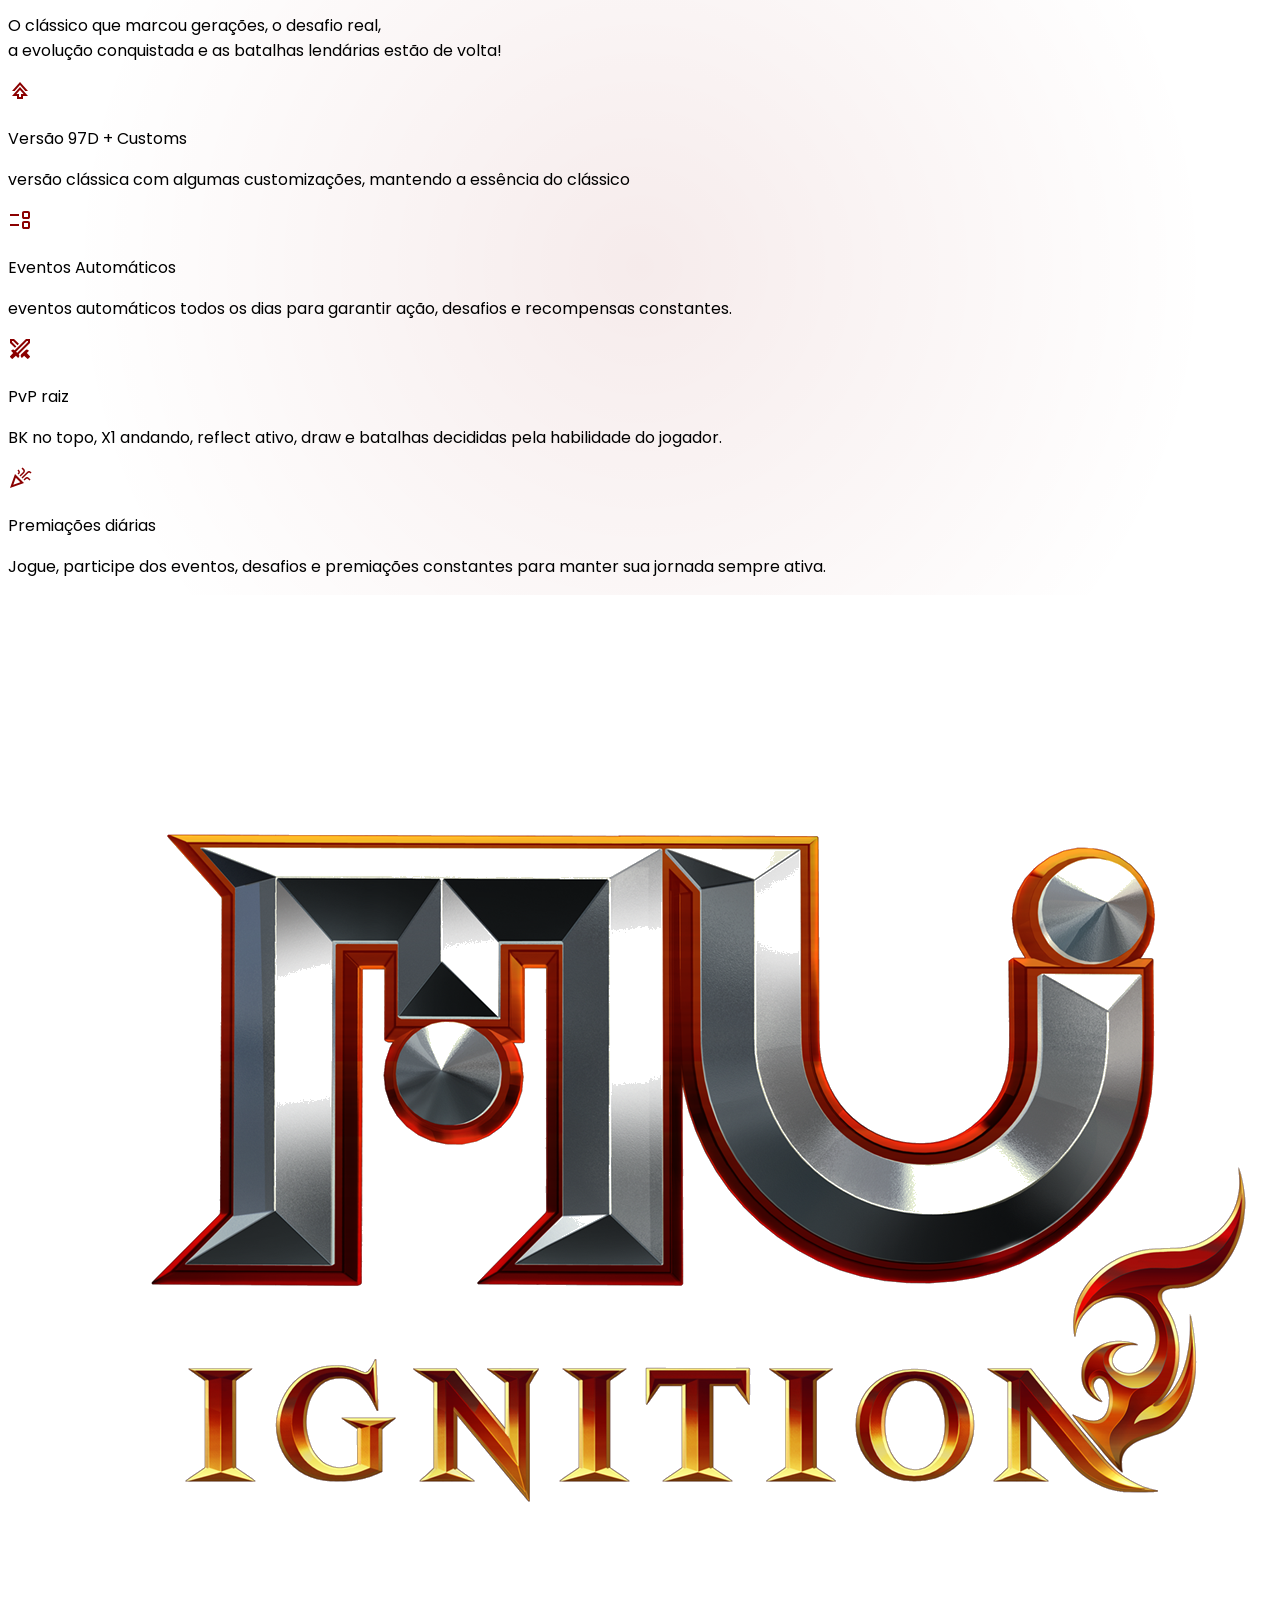
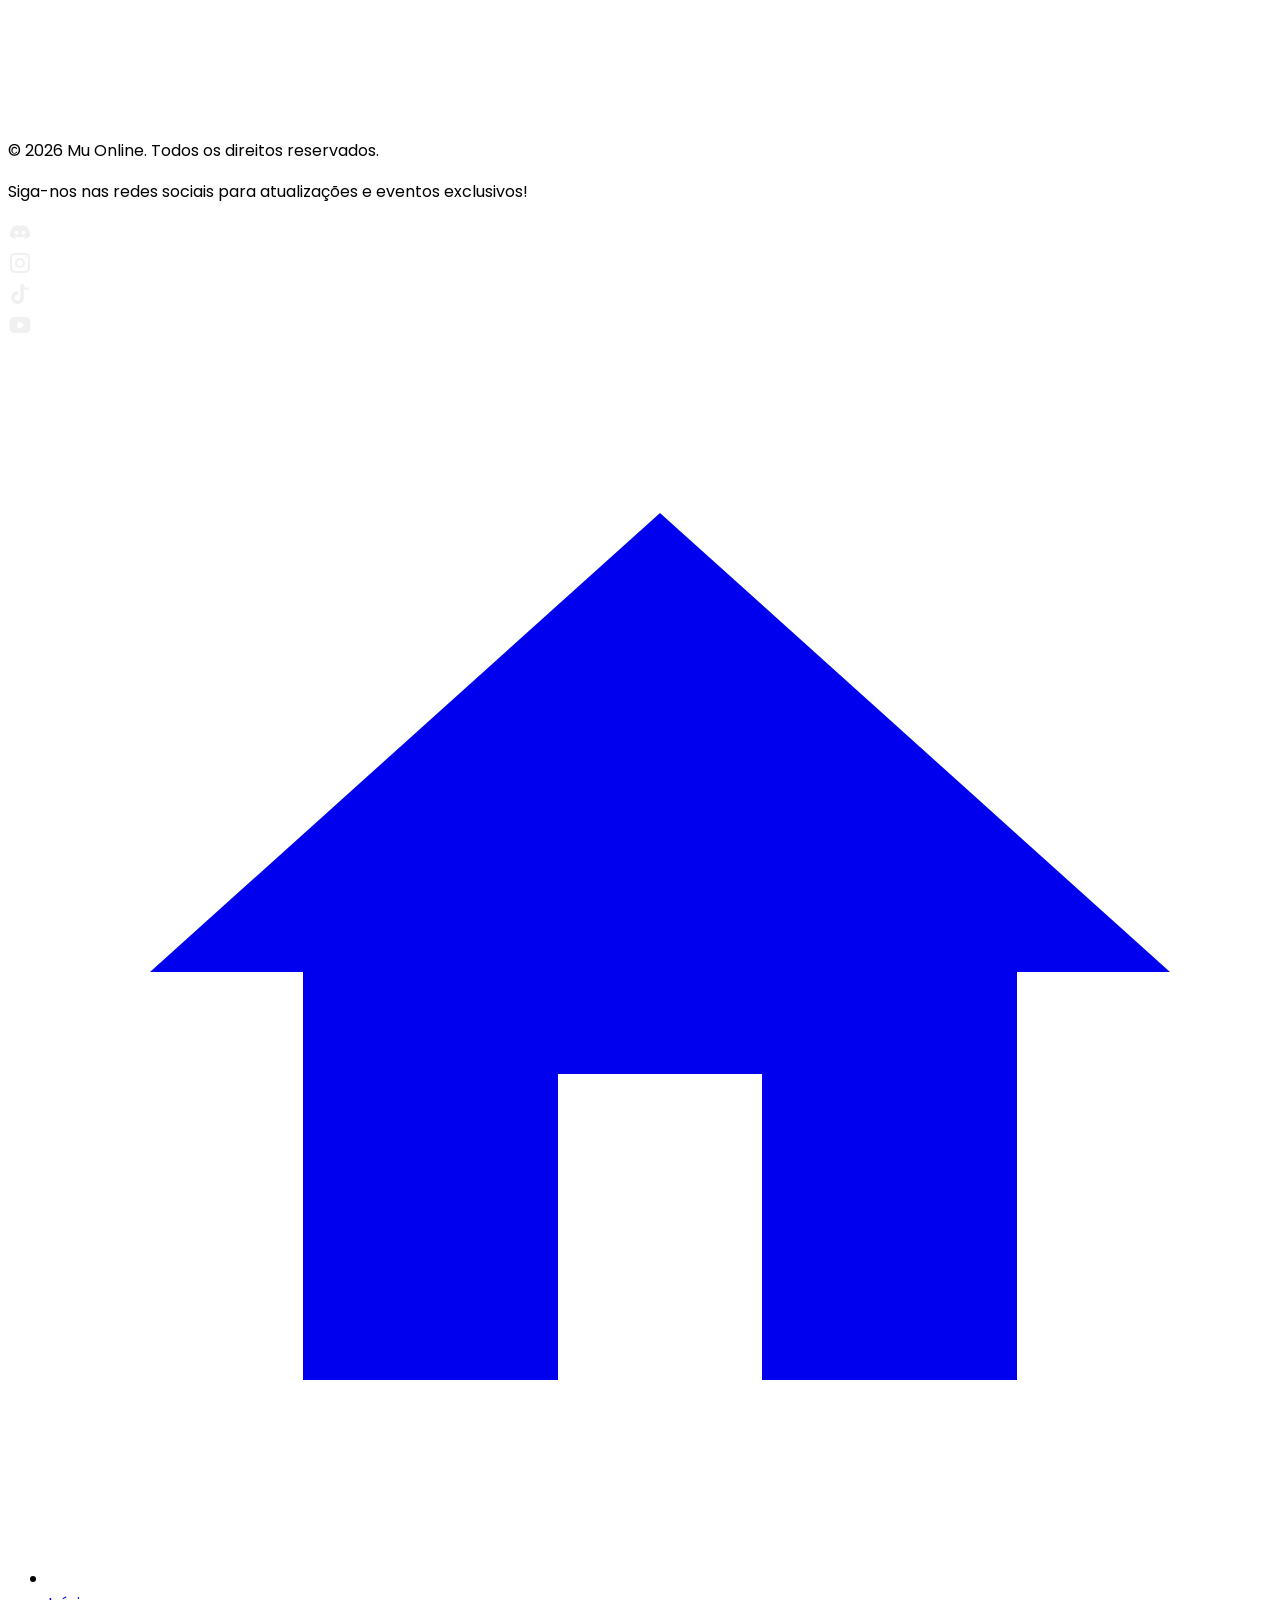
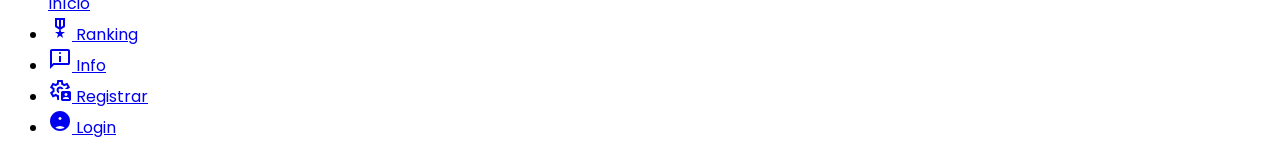
==== commit cf50acdd: "update" ====
--- a/downloads.html
+++ b/downloads.html
@@ -11,7 +11,7 @@
     <link rel="shortcut icon" href="static/images/favicon.ico" type="image/x-icon" />
     <link rel="stylesheet" href="https://cdn.jsdelivr.net/npm/swiper@11/swiper-bundle.min.css" />
     <script src="https://cdn.tailwindcss.com"></script>
-    <title>Downloads - MMORPG</title>
+    <title>Baixar o Jogo - MMORPG</title>
 </head>
 
 <body class="text-white bg-[#050505]">
@@ -21,7 +21,7 @@
             <div class="flex items-center gap-12">
                 <div class="flex items-center">
                     <div
-                        class="background-button p-0.5 rounded-lg flex items-center justify-center w-10 h-10 shrink-0 shadow-[0_0_15px_rgba(235,44,37,0.4)]">
+                        class="primary p-0.5 rounded-lg flex items-center justify-center w-10 h-10 shrink-0 shadow-[0_0_15px_rgba(235,44,37,0.4)]">
                         <img src="static/images/muonline.png" alt="Logo" class="w-full h-full object-contain">
                     </div>
                 </div>
@@ -47,10 +47,10 @@
                 </ul>
             </div>
             <div class="flex items-center gap-6">
-                <button title="Fazer login"
+                <a href="login.html" title="Fazer login"
                     class="hidden md:block px-8 py-2.5 rounded-sm bg-[#B80000] text-white text-xs font-bold uppercase tracking-widest hover:bg-red-900/20 hover:text-[#8b0000] border border-[#b80000] transition-all duration-300 cursor-pointer">
                     LOGIN
-                </button>
+                </a>
                 <div class="flex items-center gap-3 border-l border-gray-800 pl-6">
                     <button class="lang-btn active" data-lang="pt">
                         <img src="https://flagcdn.com/w40/br.png" alt="PT"
@@ -148,7 +148,7 @@
                         <svg xmlns="http://www.w3.org/2000/svg" height="70px" viewBox="0 -960 960 960" width="70px"
                             fill="#ccc">
                             <path
-                                d="M480-320 280-520l56-58 104 104v-326h80v326l104-104 56 58-200 200ZM240-160q-33 0-56.5-23.5T160-240v-120h80v120h480v-120h80v120q0 33-23.5 56.5T720-160H240Z" />
+                                d="M756-120 537-339l84-84 219 219-84 84Zm-552 0-84-84 276-276-68-68-28 28-51-51v82l-28 28-121-121 28-28h82l-50-50 142-142q20-20 43-29t47-9q24 0 47 9t43 29l-92 92 50 50-28 28 68 68 90-90q-4-11-6.5-23t-2.5-24q0-59 40.5-99.5T701-841q15 0 28.5 3t27.5 9l-99 99 72 72 99-99q7 14 9.5 27.5T841-701q0 59-40.5 99.5T701-561q-12 0-24-2t-23-7L204-120Z" />
                         </svg>
                     </div>
                     <h2 class="text-[32px] mb-2 drop-shadow-md">
@@ -433,7 +433,7 @@
                 </a>
             </li>
             <li>
-                <a href="/login.html"
+                <a href="login.html"
                     class="nav-link text-gray-400 hover:text-[#B80000] flex flex-col items-center gap-1">
                     <svg xmlns="http://www.w3.org/2000/svg" height="24px" viewBox="0 -960 960 960" width="24px"
                         fill="currentColor">
--- a/static/css/style.css
+++ b/static/css/style.css
@@ -35,6 +35,10 @@
     border-radius: 10px;
 }
 
+::placeholder {
+    color: #444 !important;
+}
+
 #home,
 .server-info,
 .news-scroll,
@@ -76,9 +80,17 @@
     transform: scale(1.1);
 }
 
-/* buttons */
-.background-button {
-    background: #B80000;
+/* primary */
+.primary {
+    background-color: #B80000;
+}
+
+.primary-text {
+    color: #B80000;
+}
+
+.primary-text:hover {
+    color: #B80000 !important;
 }
 
 /* swiper */
